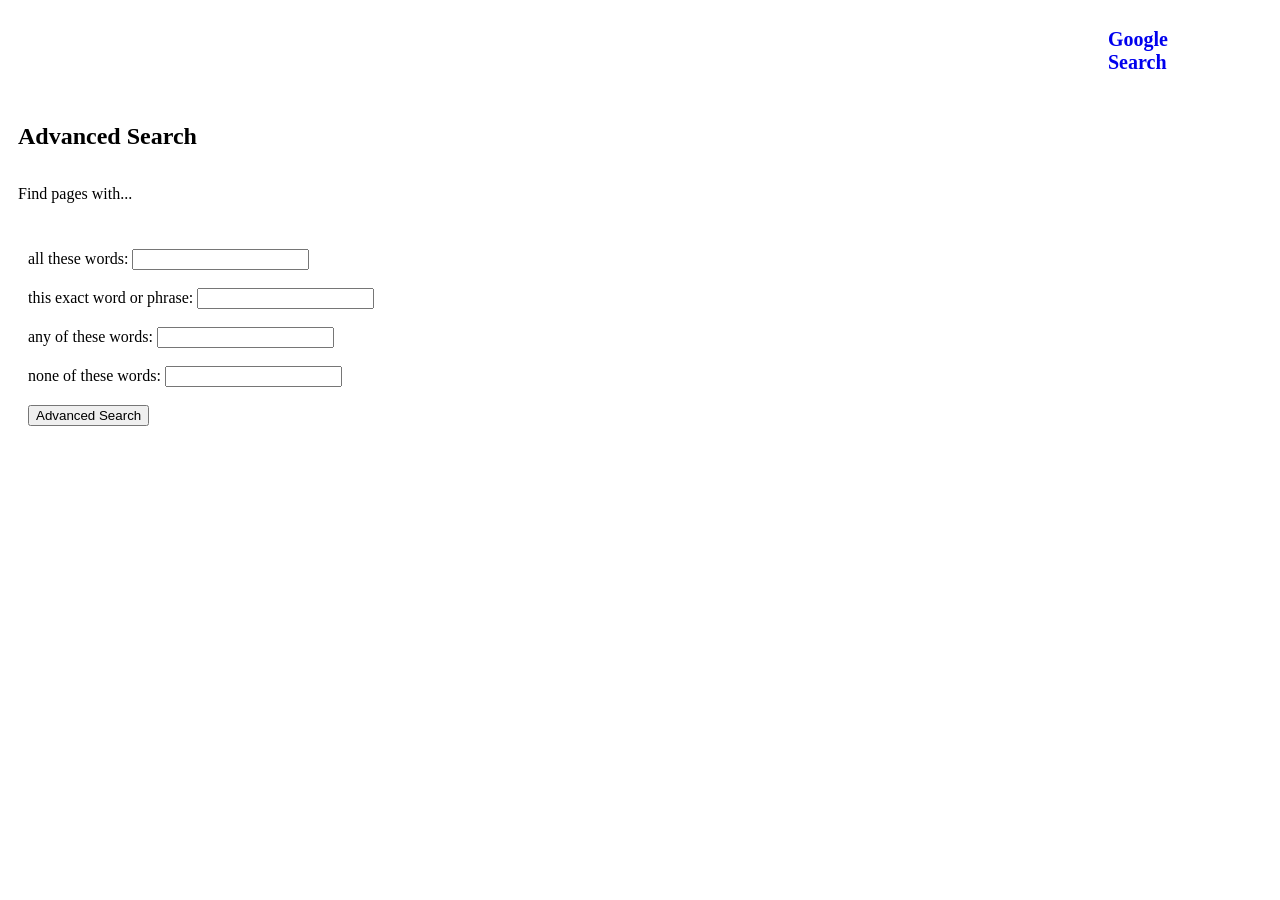
==== project0/search/AdvancedSearch.html @ 4757ad49 "basic structure of web app" ====
<!DOCTYPE html>
<html lang="en">
    <head>
        <title>Search</title>
    </head>
    <body>
    
    <ul style = "padding-top:5px;padding-bottom:10px;padding-right:50px;padding-left:1100px; font-size:10px">
    <li style = "display:inline-block;">
        <a href = "index.html" style="text-decoration:none;"><h1>Google Search</h1></a>
    </li>
</ul>
    
    <h2 style = "padding-top:5px;padding-bottom:10px;padding-right:900px;padding-left:10px;"> Advanced Search </h2>
  
    <p style = "padding-top:5px;padding-bottom:10px;padding-right:900px;padding-left:10px;"> Find pages with...</p>  
        <form method = "get" action = "https://google.com/search" style = "padding-top:20px;padding-bottom:20px;padding-right:700px;padding-left:20px">
            
	    <label for="gsearch">all these words:</label>
            <input type="text" name="as_q" id="gsearch">
            <br></br>
            <label for="exact">this exact word or phrase:</label>
            <input type="text" name="as_epq" id="exact">
            <br></br>
            <label for="any">any of these words:</label>
            <input type="text" name="as_oq" id= "any">
            <br></br>
            <label for="none">none of these words:</label>
            <input type="text" name="as_eq" id="none">
            <br></br>
            <input type="submit" value="Advanced Search">
            
        </form>
        
        
    </body>
</html>
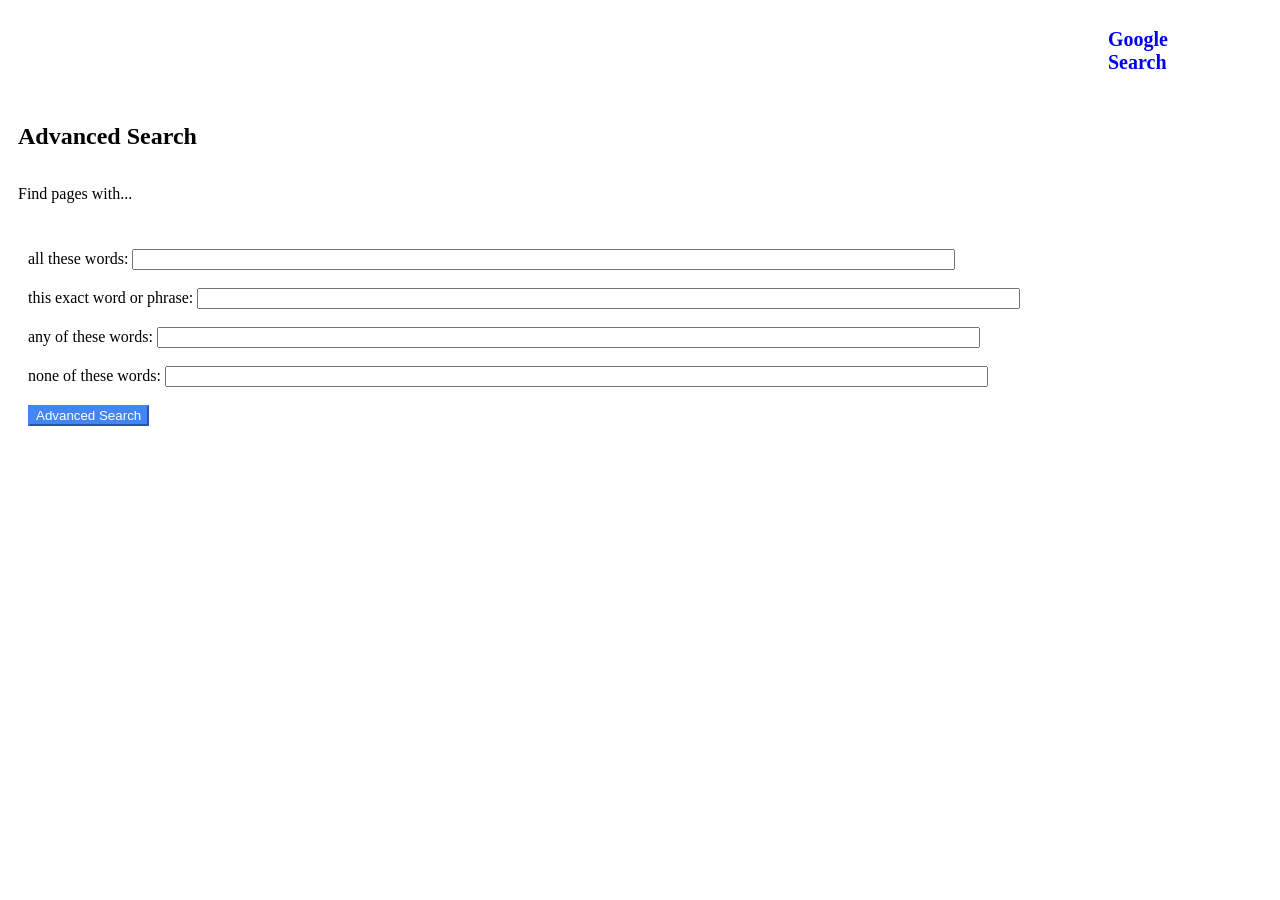
==== commit 9b086cdb: "change background color of button" ====
--- a/project0/search/AdvancedSearch.html
+++ b/project0/search/AdvancedSearch.html
@@ -14,21 +14,25 @@
     <h2 style = "padding-top:5px;padding-bottom:10px;padding-right:900px;padding-left:10px;"> Advanced Search </h2>
   
     <p style = "padding-top:5px;padding-bottom:10px;padding-right:900px;padding-left:10px;"> Find pages with...</p>  
-        <form method = "get" action = "https://google.com/search" style = "padding-top:20px;padding-bottom:20px;padding-right:700px;padding-left:20px">
+        <form method = "get" action = "https://google.com/search" style = "padding-top:20px;padding-bottom:20px;padding-right:200px;padding-left:20px">
             
 	    <label for="gsearch">all these words:</label>
-            <input type="text" name="as_q" id="gsearch">
+            <input type="text" name="as_q" id="gsearch" style = "padding-right:350px;padding-left:300px;">
             <br></br>
+            
             <label for="exact">this exact word or phrase:</label>
-            <input type="text" name="as_epq" id="exact">
+            <input type="text" name="as_epq" id="exact"style = "padding-right:350px;padding-left:300px;">
             <br></br>
+            
             <label for="any">any of these words:</label>
-            <input type="text" name="as_oq" id= "any">
+            <input type="text" name="as_oq" id= "any"style = "padding-right:350px;padding-left:300px;">
             <br></br>
+            
             <label for="none">none of these words:</label>
-            <input type="text" name="as_eq" id="none">
+            <input type="text" name="as_eq" id="none"style = "padding-right:350px;padding-left:300px;">
             <br></br>
-            <input type="submit" value="Advanced Search">
+            
+            <input type="submit" value="Advanced Search" style="background-color : #4285F4; border-color : #4285F4; color : white; " >
             
         </form>
         
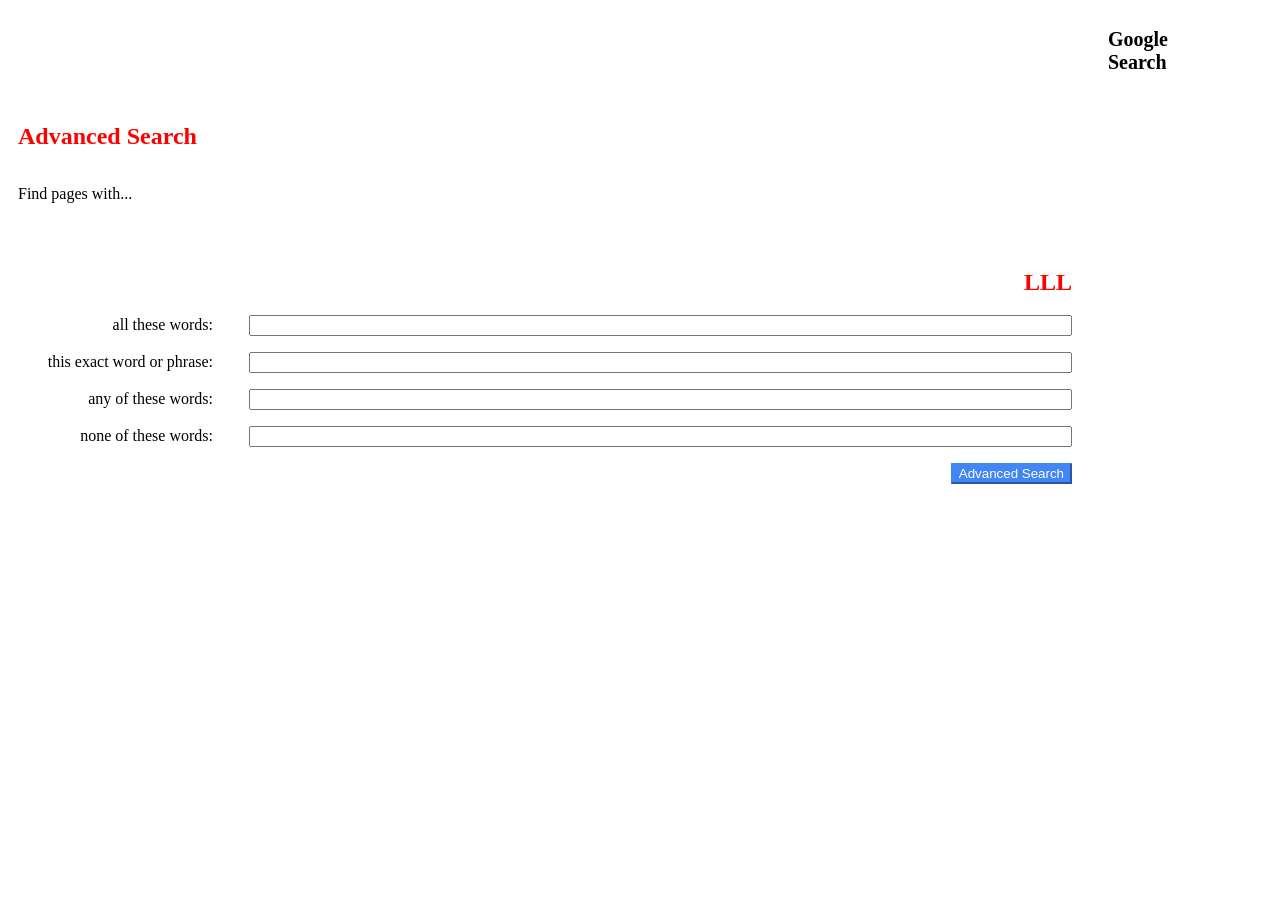
==== commit 49562632: "alignment of input boxes" ====
--- a/project0/search/AdvancedSearch.html
+++ b/project0/search/AdvancedSearch.html
@@ -2,36 +2,50 @@
 <html lang="en">
     <head>
         <title>Search</title>
+        <link rel="stylesheet" href="AdvancedSearch.css">
     </head>
+    
+    
     <body>
     
     <ul style = "padding-top:5px;padding-bottom:10px;padding-right:50px;padding-left:1100px; font-size:10px">
     <li style = "display:inline-block;">
         <a href = "index.html" style="text-decoration:none;"><h1>Google Search</h1></a>
     </li>
-</ul>
+    </ul>
     
     <h2 style = "padding-top:5px;padding-bottom:10px;padding-right:900px;padding-left:10px;"> Advanced Search </h2>
   
     <p style = "padding-top:5px;padding-bottom:10px;padding-right:900px;padding-left:10px;"> Find pages with...</p>  
         <form method = "get" action = "https://google.com/search" style = "padding-top:20px;padding-bottom:20px;padding-right:200px;padding-left:20px">
+            <section class="inputBox">
             
+            <h2>LLL</h2>
+            
+            <p>
 	    <label for="gsearch">all these words:</label>
             <input type="text" name="as_q" id="gsearch" style = "padding-right:350px;padding-left:300px;">
-            <br></br>
+            </p>
+          
             
+            <p>
             <label for="exact">this exact word or phrase:</label>
             <input type="text" name="as_epq" id="exact"style = "padding-right:350px;padding-left:300px;">
-            <br></br>
+            </p>
             
+            
+            <p>
             <label for="any">any of these words:</label>
             <input type="text" name="as_oq" id= "any"style = "padding-right:350px;padding-left:300px;">
-            <br></br>
+            </p>
             
+            
+            <p>
             <label for="none">none of these words:</label>
             <input type="text" name="as_eq" id="none"style = "padding-right:350px;padding-left:300px;">
-            <br></br>
+            </p>
             
+            </section>
             <input type="submit" value="Advanced Search" style="background-color : #4285F4; border-color : #4285F4; color : white; " >
             
         </form>
--- a/project0/search/AdvancedSearch.css
+++ b/project0/search/AdvancedSearch.css
@@ -0,0 +1,35 @@
+
+body {
+  background-color: white;
+}
+
+h1 {
+  color: black;
+}
+
+h2 {
+  color: red;
+}
+
+p {
+  color: black;
+}
+
+form {
+  width: 240 px;
+  disply: inline-block;
+  text-align : right;
+}
+
+.inputBox label{
+ 
+ text-align : left;
+
+}
+
+
+.inputBox input{
+ 
+ margin-left : 32px;
+
+}
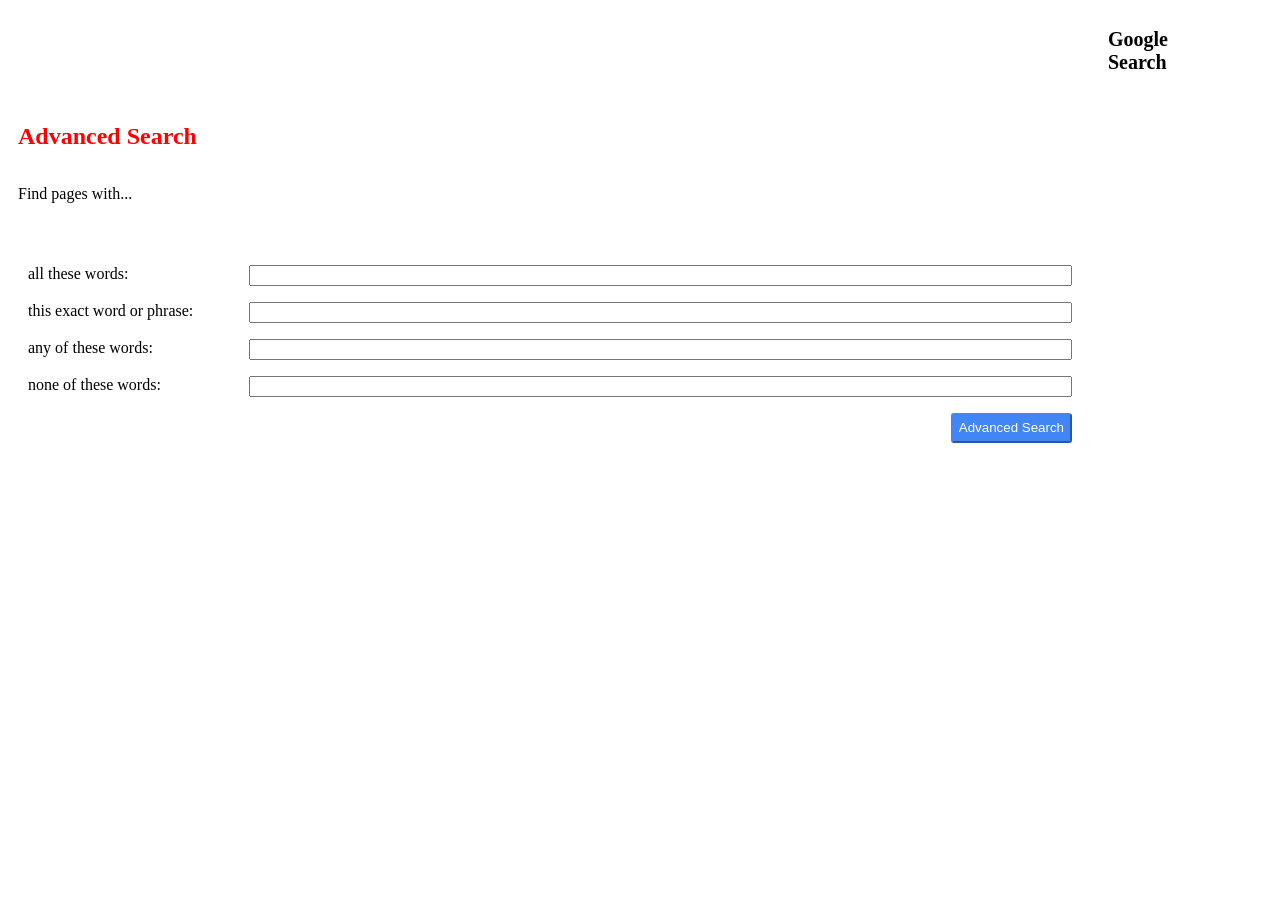
==== commit a1e3d282: "right alignment of text &  search-button size" ====
--- a/project0/search/AdvancedSearch.html
+++ b/project0/search/AdvancedSearch.html
@@ -19,8 +19,6 @@
     <p style = "padding-top:5px;padding-bottom:10px;padding-right:900px;padding-left:10px;"> Find pages with...</p>  
         <form method = "get" action = "https://google.com/search" style = "padding-top:20px;padding-bottom:20px;padding-right:200px;padding-left:20px">
             <section class="inputBox">
-            
-            <h2>LLL</h2>
             
             <p>
 	    <label for="gsearch">all these words:</label>
@@ -46,7 +44,7 @@
             </p>
             
             </section>
-            <input type="submit" value="Advanced Search" style="background-color : #4285F4; border-color : #4285F4; color : white; " >
+            <input type="submit" value="Advanced Search" style="background-color : #4285F4; border-color : #4285F4; color : white; border-radius: 3px; height:30px; min-width:120px; " >
             
         </form>
         
--- a/project0/search/AdvancedSearch.css
+++ b/project0/search/AdvancedSearch.css
@@ -15,8 +15,14 @@
   color: black;
 }
 
+
+search-button {
+  border-radius: 5px; 
+}
+
+
 form {
-  width: 240 px;
+  width: 230 px;
   disply: inline-block;
   text-align : right;
 }
@@ -24,12 +30,11 @@
 .inputBox label{
  
  text-align : left;
+ float: left;
 
 }
 
 
 .inputBox input{
- 
  margin-left : 32px;
-
 }
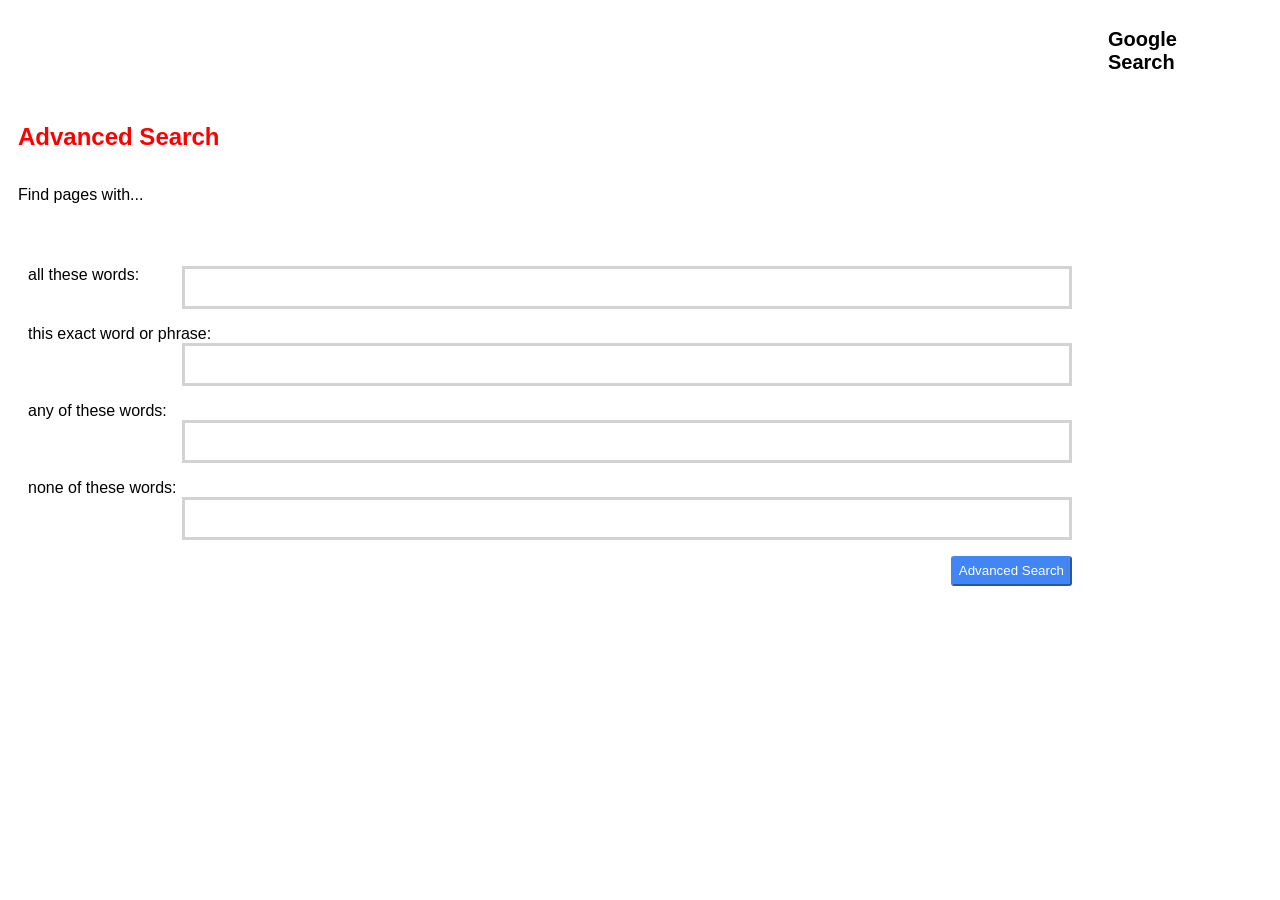
==== commit 7050a118: "input box changes of Advanced search page" ====
--- a/project0/search/AdvancedSearch.html
+++ b/project0/search/AdvancedSearch.html
@@ -21,26 +21,26 @@
             <section class="inputBox">
             
             <p>
-	    <label for="gsearch">all these words:</label>
-            <input type="text" name="as_q" id="gsearch" style = "padding-right:350px;padding-left:300px;">
+	            <label for="gsearch">all these words:</label>
+                <input type="text" name="as_q" id="gsearch" style = "width:880px;height:35px;" align="left">
             </p>
           
             
             <p>
-            <label for="exact">this exact word or phrase:</label>
-            <input type="text" name="as_epq" id="exact"style = "padding-right:350px;padding-left:300px;">
+                <label for="exact">this exact word or phrase:</label>
+                <input type="text" name="as_epq" id="exact" style = "width:880px;height:35px;" align="left">
             </p>
             
             
             <p>
-            <label for="any">any of these words:</label>
-            <input type="text" name="as_oq" id= "any"style = "padding-right:350px;padding-left:300px;">
+                <label for="any">any of these words:</label>
+                <input type="text" name="as_oq" id= "any" style = "width:880px;height:35px;" align="left">
             </p>
             
             
             <p>
-            <label for="none">none of these words:</label>
-            <input type="text" name="as_eq" id="none"style = "padding-right:350px;padding-left:300px;">
+                <label for="none">none of these words:</label>
+                <input type="text" name="as_eq" id="none" style = "width:880px;height:35px;" align="left">
             </p>
             
             </section>
--- a/project0/search/AdvancedSearch.css
+++ b/project0/search/AdvancedSearch.css
@@ -1,6 +1,9 @@
 
 body {
   background-color: white;
+  
+  font-family:arial,sans-serif
+   
 }
 
 h1 {
@@ -37,4 +40,21 @@
 
 .inputBox input{
  margin-left : 32px;
+ border: 3px solid lightgray;
 }
+
+.inputBox input[type=text]:focus{
+  outline: 2px solid rgb(11, 111, 192);     /* blue! yey */
+  border-bottom-color: rgb(217, 217, 217);
+  font: 400 13.3333px Arial;
+    font-style: normal;
+    font-variant-ligatures: normal;
+    font-variant-caps: normal;
+    font-variant-numeric: normal;
+    font-variant-east-asian: normal;
+    font-weight: 400;
+    font-stretch: normal;
+    font-size: 13.3333px;
+    line-height: normal;
+    font-family: Arial;
+}
